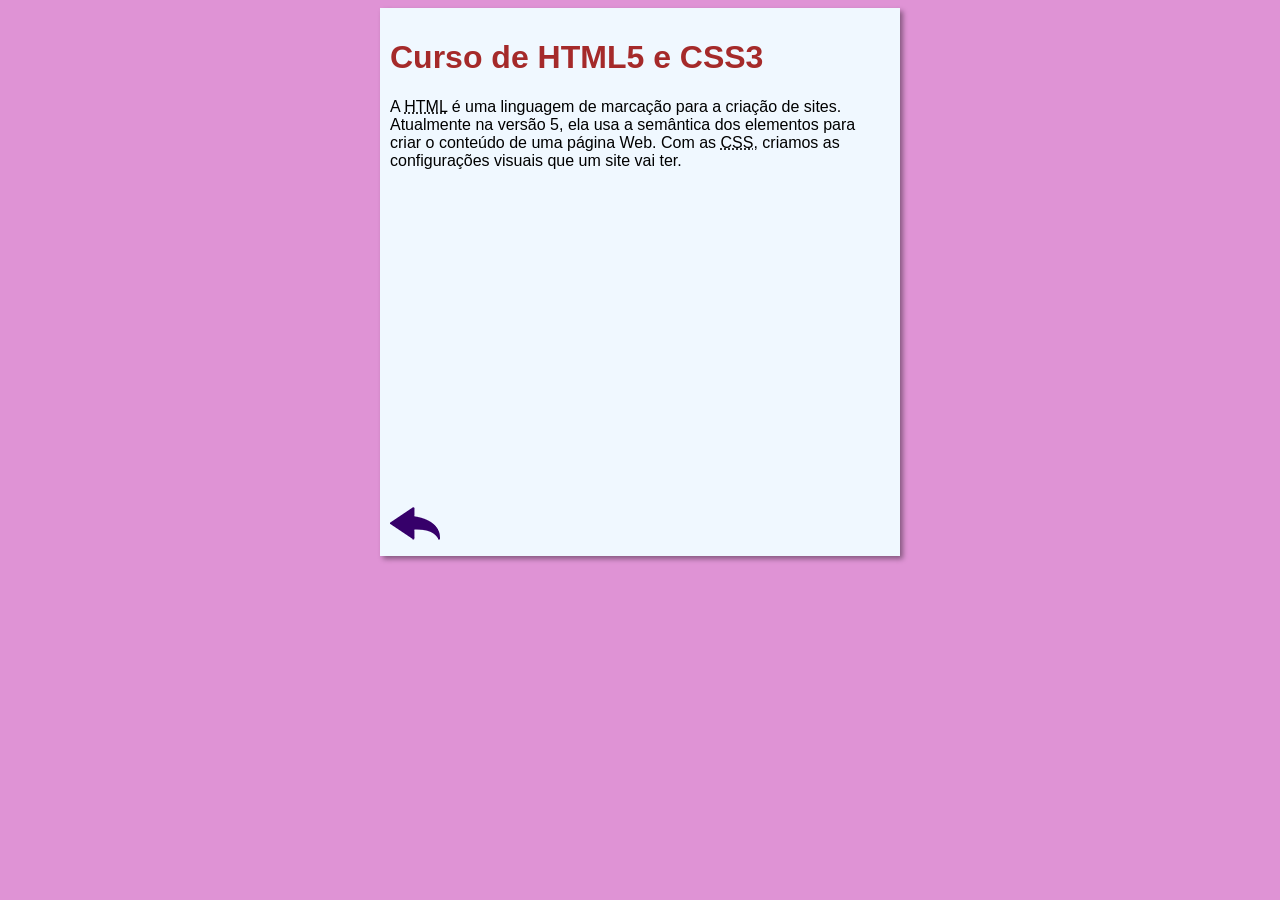
==== curso-html.html @ 3f23d10c "Criei o site" ====
<!DOCTYPE html>
<html lang="pt-br">
<head>
    <meta charset="UTF-8">
    <meta name="viewport" content="width=device-width, initial-scale=1.0">
    <title>Curso de HTML</title>
    <link rel="stylesheet" href="estilos/style.css">
</head>
<body>
    <main>
        <header>
            <h1>Curso de HTML5 e CSS3</h1>
        </header>
        <article>
            <p>A <abbr title="HyperText Markup Language">HTML</abbr> é uma linguagem de marcação para a criação de sites. Atualmente na versão 5, ela usa a semântica dos elementos para criar o conteúdo de uma página Web. Com as <abbr title="Cascading Style Sheets">CSS</abbr>, criamos as configurações visuais que um site vai ter.</p>

            <iframe width="560" height="315" src="https://www.youtube.com/embed/riSVzwlSnhw?si=8-LRBJAMBpuzFJCD" title="YouTube video player" frameborder="0" allow="accelerometer; autoplay; clipboard-write; encrypted-media; gyroscope; picture-in-picture; web-share" referrerpolicy="strict-origin-when-cross-origin" allowfullscreen></iframe>

            <a href="index.html"><img src="imagens/btn-back.png" alt="Voltar"></a>
            
        </article>
    </main>
</body>
</html>
---- estilos/style.css ----
* {
    font-family: Arial, Helvetica, sans-serif;
    font-size: 16px;
    
}

body {
    background-color: rgba(218, 128, 206, 0.849);
}

main {
    background-color: aliceblue;
    width: 500px;
    margin: auto;
    padding: 10px;
    box-shadow: 3px 3px 5px rgba(0, 0, 0, 0.397);
}

h1 {
    font-size: 2em;
    color: brown;
}

h2 {
    font-size: 1.5em;
    color: brown;
}

img.lado {
    float: right;
}

a {
    text-decoration: none;
    font-weight: bold;
    color: brown;
}

a:hover {
    text-decoration: underline;
    color: brown;
}

/*dentro de html seguro ctrl e clico no link para abrir essa pagina css
*/
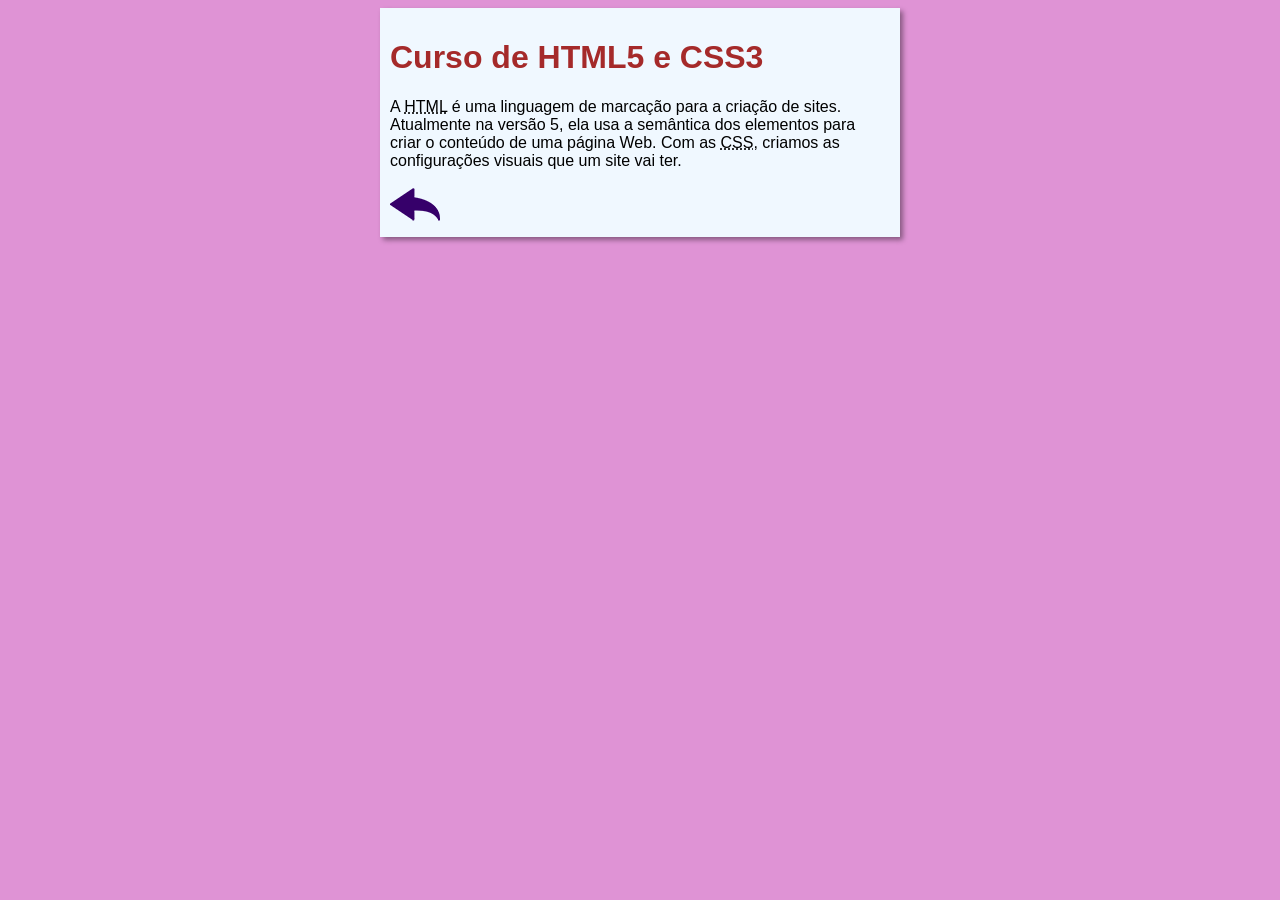
==== commit fc9c953f: "mudanca" ====
--- a/curso-html.html
+++ b/curso-html.html
@@ -13,9 +13,6 @@
         </header>
         <article>
             <p>A <abbr title="HyperText Markup Language">HTML</abbr> é uma linguagem de marcação para a criação de sites. Atualmente na versão 5, ela usa a semântica dos elementos para criar o conteúdo de uma página Web. Com as <abbr title="Cascading Style Sheets">CSS</abbr>, criamos as configurações visuais que um site vai ter.</p>
-
-            <iframe width="560" height="315" src="https://www.youtube.com/embed/riSVzwlSnhw?si=8-LRBJAMBpuzFJCD" title="YouTube video player" frameborder="0" allow="accelerometer; autoplay; clipboard-write; encrypted-media; gyroscope; picture-in-picture; web-share" referrerpolicy="strict-origin-when-cross-origin" allowfullscreen></iframe>
-
             <a href="index.html"><img src="imagens/btn-back.png" alt="Voltar"></a>
             
         </article>
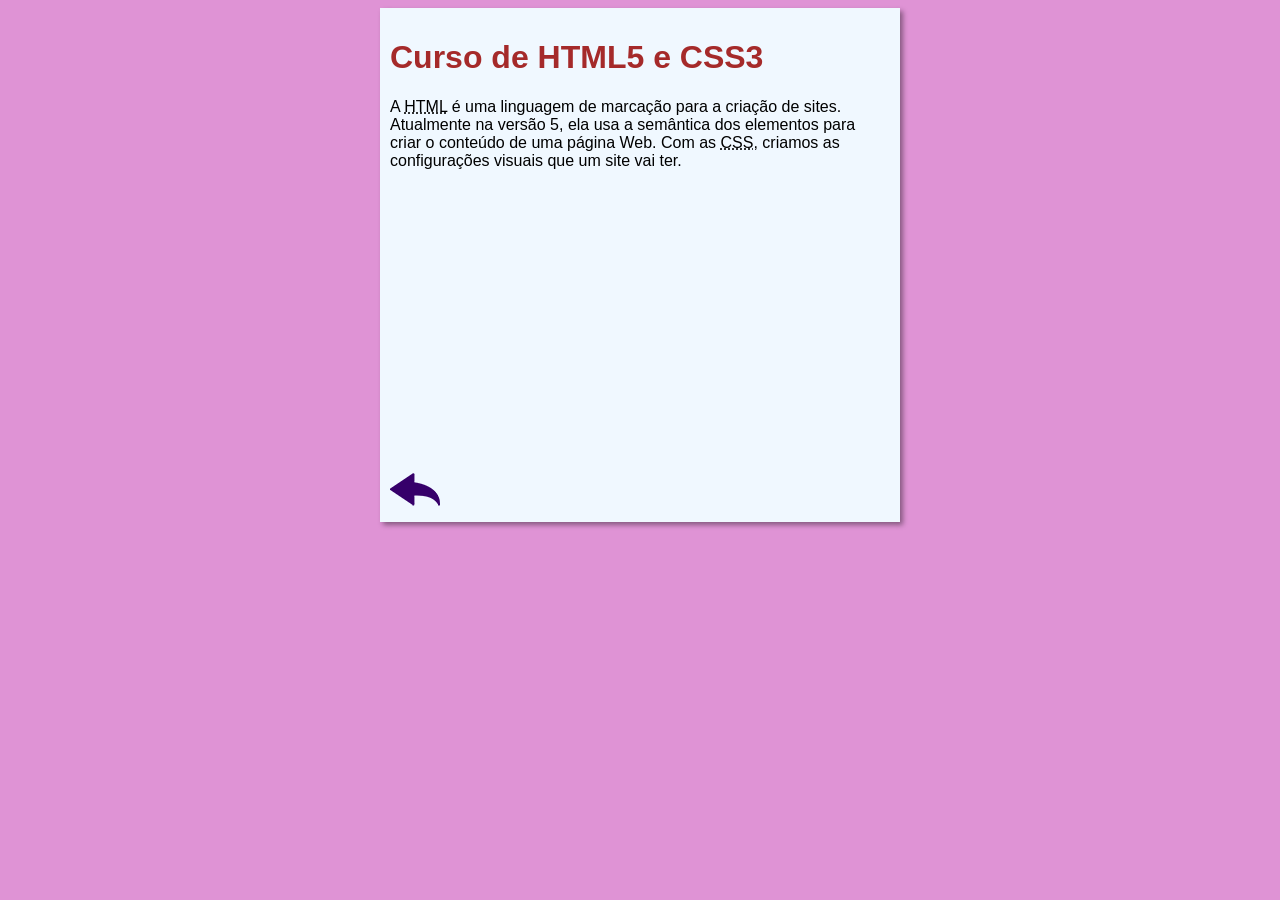
==== commit 44cb681e: "Mudança nos videos" ====
--- a/curso-html.html
+++ b/curso-html.html
@@ -13,6 +13,8 @@
         </header>
         <article>
             <p>A <abbr title="HyperText Markup Language">HTML</abbr> é uma linguagem de marcação para a criação de sites. Atualmente na versão 5, ela usa a semântica dos elementos para criar o conteúdo de uma página Web. Com as <abbr title="Cascading Style Sheets">CSS</abbr>, criamos as configurações visuais que um site vai ter.</p>
+            <iframe width="560" height="315" src="https://www.youtube.com/embed/riSVzwlSnhw?si=lJRMLp3rd7VFI3LR" title="YouTube video player" frameborder="0" allow="accelerometer; autoplay; clipboard-write; encrypted-media; gyroscope; picture-in-picture; web-share" referrerpolicy="strict-origin-when-cross-origin" allowfullscreen></iframe>
+
             <a href="index.html"><img src="imagens/btn-back.png" alt="Voltar"></a>
             
         </article>
--- a/estilos/style.css
+++ b/estilos/style.css
@@ -41,5 +41,16 @@
     color: brown;
 }
 
+iframe {
+    width: 100%;
+    height: auto;
+    aspect-ratio: 16 / 9; /* mantem a proporção do youtube*/
+    border-radius: 10px; /*opcional*/
+}
+
+.conteudo {
+    width: 80%;
+    margin: auto; /*faz o video se ajustar automaticamente a largura da caixa branca*/
+}
 /*dentro de html seguro ctrl e clico no link para abrir essa pagina css
 */
